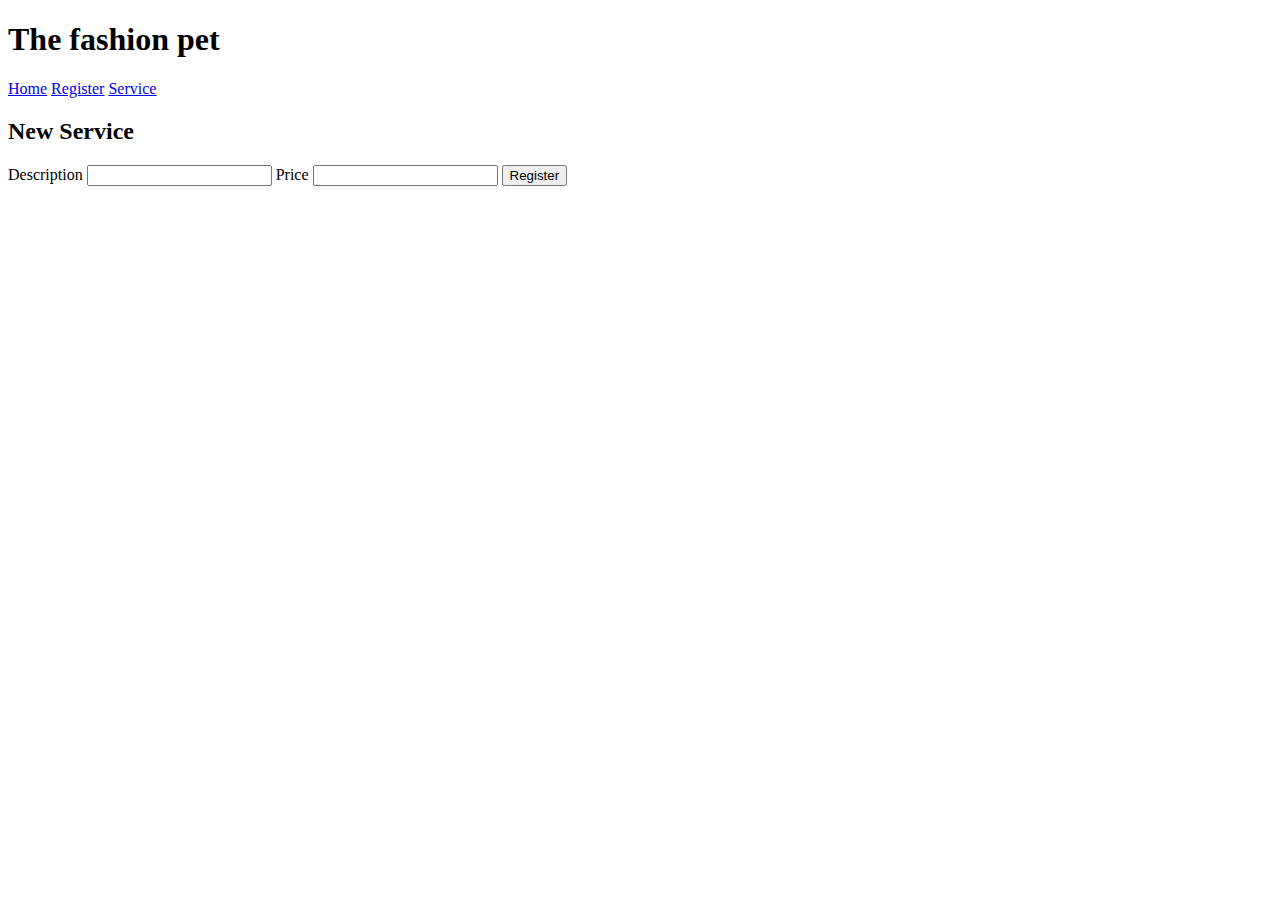
==== views/service.html @ 5ee5e567 "Assignment 1" ====
<!DOCTYPE html>
<html lang="en">
<head>
    <meta charset="UTF-8">
    <meta name="viewport" content="width=device-width, initial-scale=1.0">
    <title>Document</title>
</head>
<body>
    <header>
        <h1>The fashion pet</h1>
        <nav>
            <a href="../Index.html">Home</a>
            <a href="./Register.html">Register</a>
            <a href="./service.html">Service</a>
        </nav>
    </header>
    <body>
        <h2>New Service</h2>
        <main>
            <form>
                <label class="form-label" for="inputDescription">Description</label>
                <input class="form-control" type="text" id="inputDescription">
                <label class="form-label" for="inputPrice">Price</label>
                <input class="form-control" type="number" id="inputPrice">
                <button id="resgisterService">Register</button>
            </form>
        </main>
    </body>
    <script src="../plugins/jQuery.js"></script>
    <script src="../script/service.js"></script>
</body>
</html>
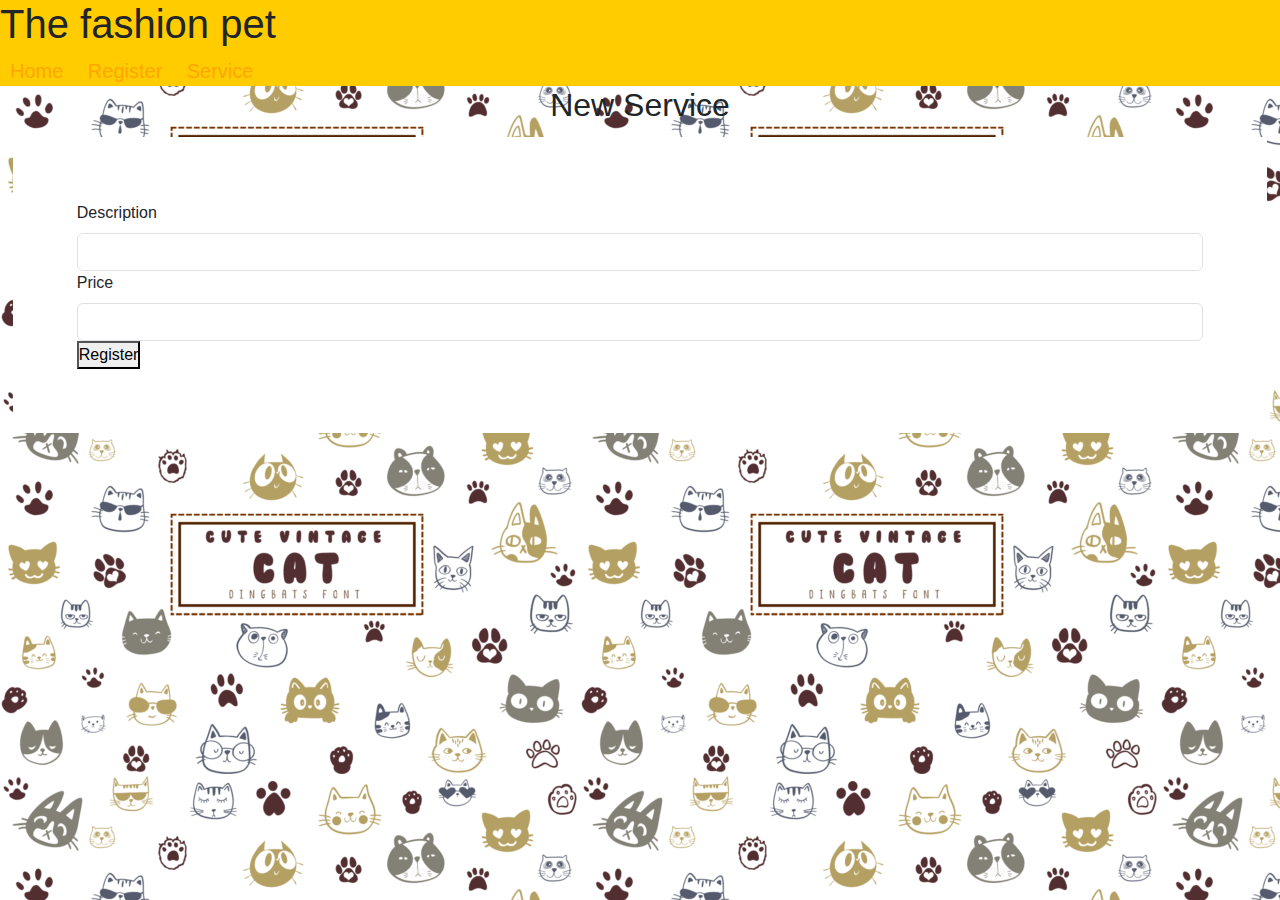
==== commit 33e452e1: "Assignment 3" ====
--- a/views/service.html
+++ b/views/service.html
@@ -3,10 +3,13 @@
 <head>
     <meta charset="UTF-8">
     <meta name="viewport" content="width=device-width, initial-scale=1.0">
+    <link rel="stylesheet" href="https://cdn.jsdelivr.net/npm/bootstrap@5.3.3/dist/css/bootstrap.min.css">
+    <link rel="stylesheet" href="../css/style.css">
+    <link rel="stylesheet" href="../css/service.css">
     <title>Document</title>
 </head>
 <body>
-    <header>
+    <header> 
         <h1>The fashion pet</h1>
         <nav>
             <a href="../Index.html">Home</a>
@@ -20,13 +23,16 @@
             <form>
                 <label class="form-label" for="inputDescription">Description</label>
                 <input class="form-control" type="text" id="inputDescription">
+                <small class="descriptionValidationMsg">This is Required field</small>
                 <label class="form-label" for="inputPrice">Price</label>
                 <input class="form-control" type="number" id="inputPrice">
+                <small class="priceValidationMsg">This is Required field</small>
                 <button id="resgisterService">Register</button>
             </form>
         </main>
     </body>
     <script src="../plugins/jQuery.js"></script>
+    <script src="../script/managerLocarStorage.js"></script>
     <script src="../script/service.js"></script>
 </body>
 </html>--- a/css/style.css
+++ b/css/style.css
@@ -0,0 +1,45 @@
+*{
+    margin:0;
+    padding:0;
+}
+body{
+    font-family: arial;
+}
+p{
+    line-height: 2;
+}
+a{
+    text-decoration: none;
+}
+img{
+    max-width: 100%;
+}
+h2{
+    text-align: center;
+}
+
+/*Header*/
+header{
+    background-color: #ffcc00;
+    /* height: 500px; */
+}
+header img{
+    width: 30%;
+}
+
+.about-container{
+    display: flex;
+    grid-template-columns: repeat(2,1fr);
+    padding: 20px;
+}
+
+body{
+    background-image: url('../file/img/fontWeb.png');
+}
+
+article{
+    background-color: lightsteelblue;
+    margin: 3px;
+    border-radius: 5px solid black;
+    padding: 1%;
+}--- a/css/service.css
+++ b/css/service.css
@@ -0,0 +1,11 @@
+a {
+    color: orange;
+    padding: 10px;
+    font-size: 20px;
+}
+
+form{
+    background-color: white;
+    padding: 5%;
+    margin: 1%;
+}